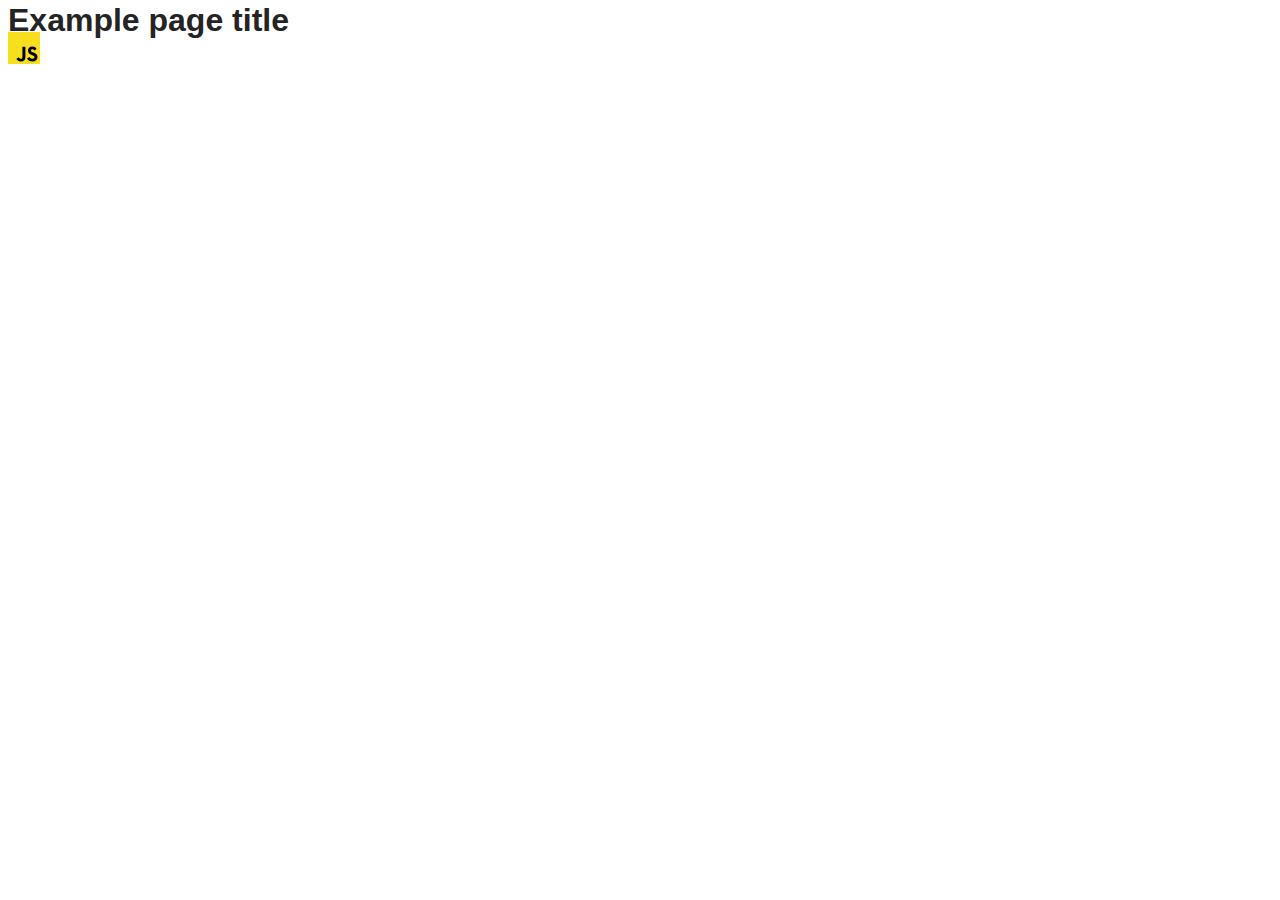
==== src/index.html @ 0a2ebeba "Initial commit" ====
<!DOCTYPE html>
<html lang="en">
  <head>
    <meta charset="UTF-8" />
    <link rel="icon" type="image/svg+xml" href="/favicon.svg" />
    <meta name="viewport" content="width=device-width, initial-scale=1.0" />
    <title>Vanilla App Template</title>
    <link rel="stylesheet" href="./css/styles.css" />
  </head>
  <body>
    <load ="partials/header.html" />

    <section>
      <h1>Example page title</h1>
      <!-- Path to images as from index.html file -->
      <img src="./img/javascript.svg" alt="" />
    </section>

    <!-- Loads the specified .html file -->
    <load ="partials/vite-promo.html" />

    <script type="module" src="./main.js"></script>
  </body>
</html>
---- src/css/styles.css ----
/**
  |============================
  | include css partials with
  | default @import url()
  |============================
*/
@import url('./reset.css');
@import url('./vite-promo.css');
@import url('./header.css');

:root {
  font-family: Inter, Avenir, Helvetica, Arial, sans-serif;
  font-size: 16px;
  line-height: 24px;
  font-weight: 400;

  color: #242424;
  background-color: rgba(255, 255, 255, 0.87);

  font-synthesis: none;
  text-rendering: optimizeLegibility;
  -webkit-font-smoothing: antialiased;
  -moz-osx-font-smoothing: grayscale;
  -webkit-text-size-adjust: 100%;
}
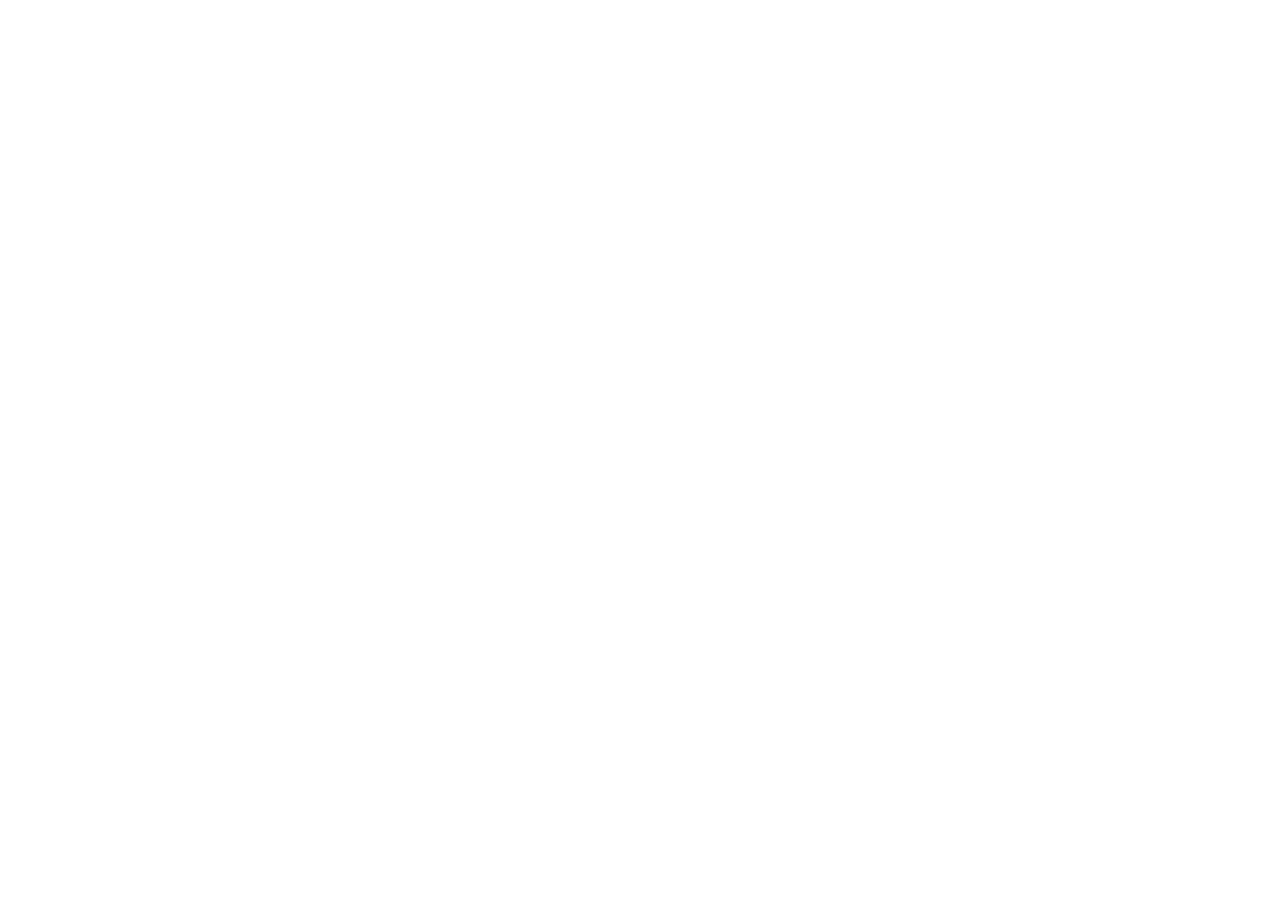
==== commit 2c946a8c: "main settings" ====
--- a/src/index.html
+++ b/src/index.html
@@ -4,21 +4,9 @@
     <meta charset="UTF-8" />
     <link rel="icon" type="image/svg+xml" href="/favicon.svg" />
     <meta name="viewport" content="width=device-width, initial-scale=1.0" />
-    <title>Vanilla App Template</title>
-    <link rel="stylesheet" href="./css/styles.css" />
+    <title>9th Homework</title>
   </head>
   <body>
     <load ="partials/header.html" />
-
-    <section>
-      <h1>Example page title</h1>
-      <!-- Path to images as from index.html file -->
-      <img src="./img/javascript.svg" alt="" />
-    </section>
-
-    <!-- Loads the specified .html file -->
-    <load ="partials/vite-promo.html" />
-
-    <script type="module" src="./main.js"></script>
   </body>
 </html>
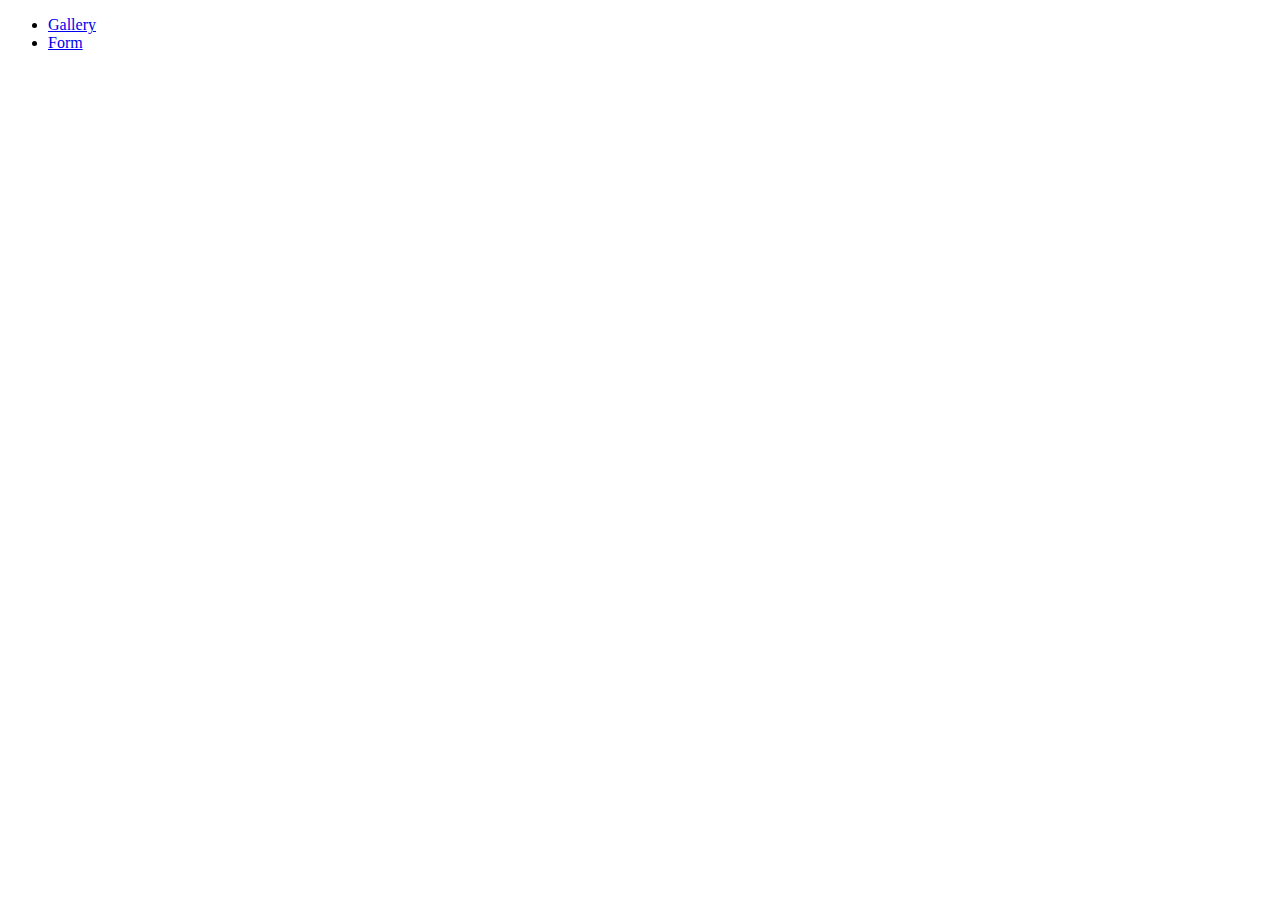
==== commit 6dd23b4b: "create gallery" ====
--- a/src/index.html
+++ b/src/index.html
@@ -7,6 +7,14 @@
     <title>9th Homework</title>
   </head>
   <body>
-    <load ="partials/header.html" />
+    <ul class="task-list">
+      <li class="task-item">
+        <a href="./1-gallery.html" class="nav-link">Gallery</a>
+      </li>
+
+      <li class="task-item">
+        <a href="./2-form.html" class="nav-link">Form</a>
+      </li>
+    </ul>
   </body>
 </html>
